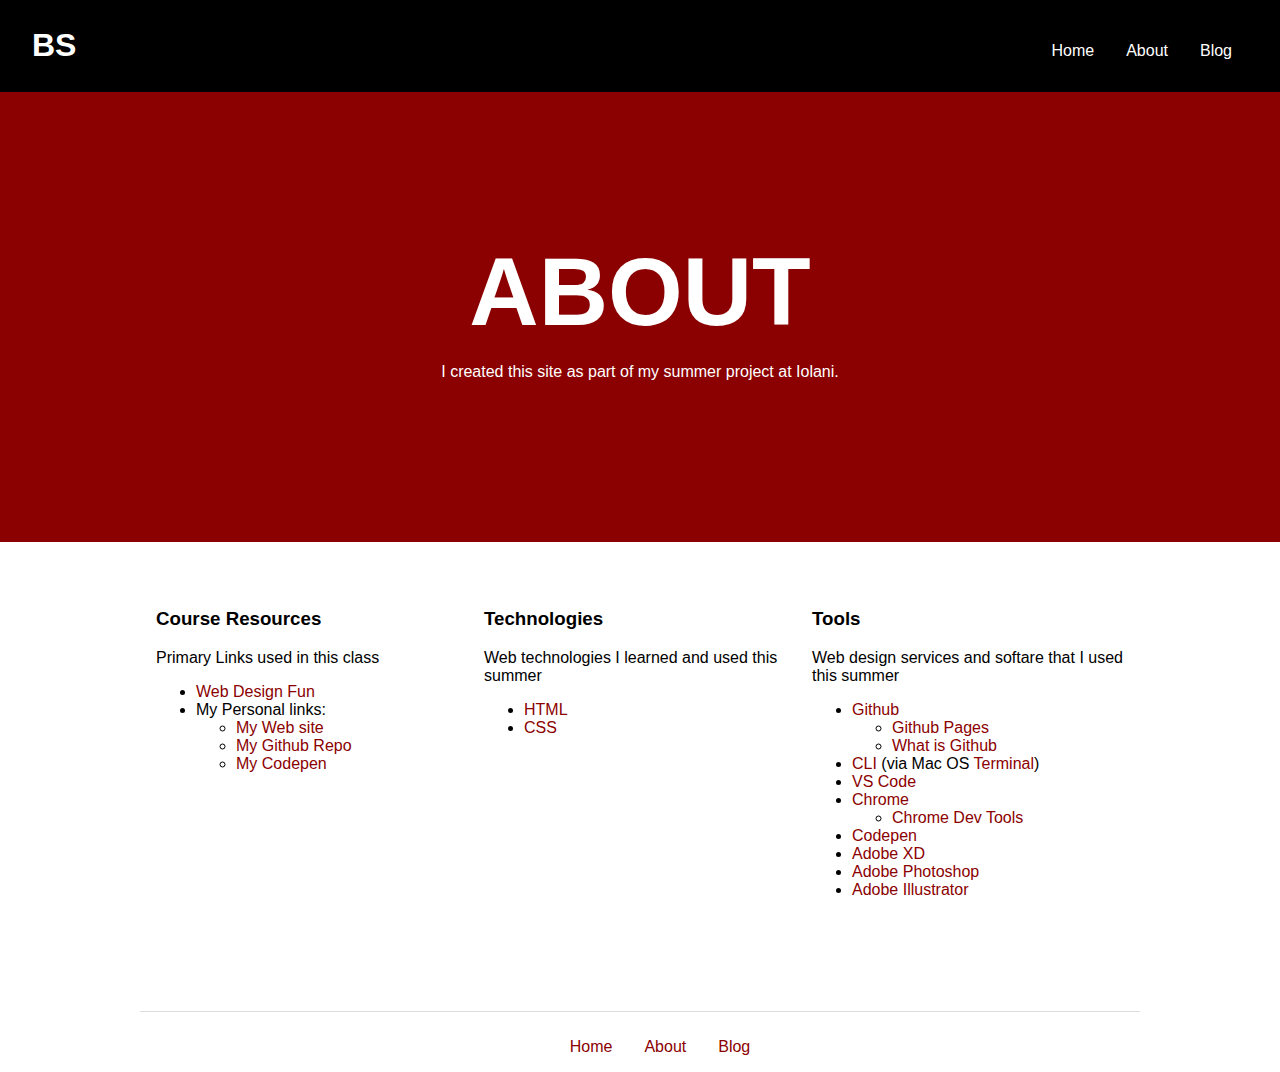
==== about.html @ 7da4f1e8 "1" ====
<!DOCTYPE html>
<html lang="en">

<head>
    <meta charset="UTF-8">
    <title>Summer Site 2019 | About</title>
    <meta name="description" content="My Personal Web Site" />
    <meta name="viewport" content="width=device-width, initial-scale=1.0">
    <link href="css/style.css" rel="stylesheet" type="text/css" />
</head>

<body class="page-sub page-about">
    <header>
        <div class="site-id">
            <h1><a href="index.html">BS</a></h1>

            </a></h1>
            </a></h1>
        </div>
        <nav class="site-nav">
            <ul>
                <li><a href="index.html">Home</a></li>
                <li><a href="about.html">About</a></li>
                <li><a href="blog.html">Blog</a></li>
            </ul>
        </nav>
    </header>
    <main>
        <section class="hero">
            <h2>About</h2>
            <p>I created this site as part of my summer project at Iolani.</p>
        </section>
        <section class="lists">
            <div class="category">
                <h3>Course Resources</h3>
                <p>Primary Links used in this class</p>
                <ul>
                    <li><a href="https://www.creativemedia.space/course/web-design-fun/">Web Design Fun</a></li>
                    <li>My Personal links:
                        <ul>
                            <li><a href="https://iwebstudent001.github.io">My Web site</a></li>
                            <li><a href="https://github.com/iwebstudent001/iwebstudent001.github.io">My Github Repo</a>
                            </li>
                            <li><a href="https://codepen.io/iwebstudent001/">My Codepen</a></li>
                        </ul>
                    </li>
                </ul>
            </div>
            <div class="category">
                <h3>Technologies</h3>
                <p>Web technologies I learned and used this summer</p>
                <ul>
                    <li><a href="https://www.w3schools.com/html/html_intro.asp">HTML</a></li>
                    <li><a href="https://www.w3schools.com/css/css_intro.asp">CSS</a></li>
                </ul>
            </div>
            <div class="category">
                <h3>Tools</h3>
                <p>Web design services and softare that I used this summer</p>
                <ul>
                    <li><a href="https://github.com/">Github</a>
                        <ul>
                            <li><a href="https://pages.github.com/">Github Pages</a></li>
                            <li><a href="https://www.w3schools.com/whatis/whatis_github.asp">What is Github</a></li>
                        </ul>
                    </li>
                    <li><a href="https://www.w3schools.com/whatis/whatis_cli.asp">CLI</a> (via Mac OS <a
                            href="https://support.apple.com/guide/terminal/welcome/mac">Terminal</a>)</li>
                    <li><a href="https://code.visualstudio.com/">VS Code</a></li>
                    <li><a href="https://www.google.com/chrome/">Chrome</a>
                        <ul>
                            <li><a href="https://developers.google.com/web/tools/chrome-devtools/">Chrome Dev Tools</a>
                            </li>
                        </ul>
                    </li>
                    <li><a href="https://codepen.io">Codepen</a></li>
                    <li><a href="https://www.adobe.com/products/xd.html">Adobe XD</a></li>
                    <li><a href="https://www.adobe.com/products/photoshop.html">Adobe Photoshop</a></li>
                    <li><a href="https://www.adobe.com/products/illustrator.html">Adobe Illustrator</a></li>
                </ul>
            </div>
        </section>
    </main>

    <footer>
        <nav class="site-nav">
            <ul>
                <li><a href="index.html">Home</a></li>
                <li><a href="about.html">About</a></li>
                <li><a href="blog.html">Blog</a></li>
            </ul>
        </nav>
    </footer>
</body>

</html>
---- css/style.css ----
/* GLOBAL */

* { box-sizing: border-box; }

body {
    font-family: sans-serif;
    margin: 0;
}

a {
    text-decoration: none;
    color: darkred;
}


/* HEADER */
header {
    background: black;
    color: white;
    padding: 1em 2em;
}

header a {
    color: white;
}

header {
    display: grid;
    grid-template-columns: 1fr 1fr;
    align-items: center;
}

/* SITE ID */
.site-id h1 {
    margin: 0;
}

/* SITE NAV */
nav ul {
    display: flex;
    justify-content: flex-end;
    margin: 0;
    padding-top: .6em;
}

nav li {
    margin: 0;
    list-style: none;
}

nav a {
    display: block;
    padding: 1em;
}

/* FOOTER */
footer {
    border-top: 1px solid #ddd;
    max-width: 1000px;
    margin: 0 auto;
}
footer nav ul {
    justify-content: center;
}


/* MAIN */
main {
    padding: 0 0 3em 0;
    min-height: 80vh;
}

/* SECTIONS */

section {
    padding: 3em 1em;
}

/* HERO */
.hero {
    display: grid;
    align-content: center;
    text-align: center;
    background: darkred;
    min-height: 50vh;
    color: white;
}


.hero h2 {
    font-size: 6em;
    text-transform: uppercase;
    margin: 0 auto;
}

.hero p {
    max-width: 600px;
    margin: 1em auto;
}

/* Lists */
.lists {
    max-width: 1000px;
    margin: 0 auto;
    display: grid;
    grid-template-columns: 1fr 1fr 1fr;
    grid-column-gap: 1em;
}

@media (max-width:767px) {
    .lists {
        grid-template-columns: 1fr 1fr;
    }
}
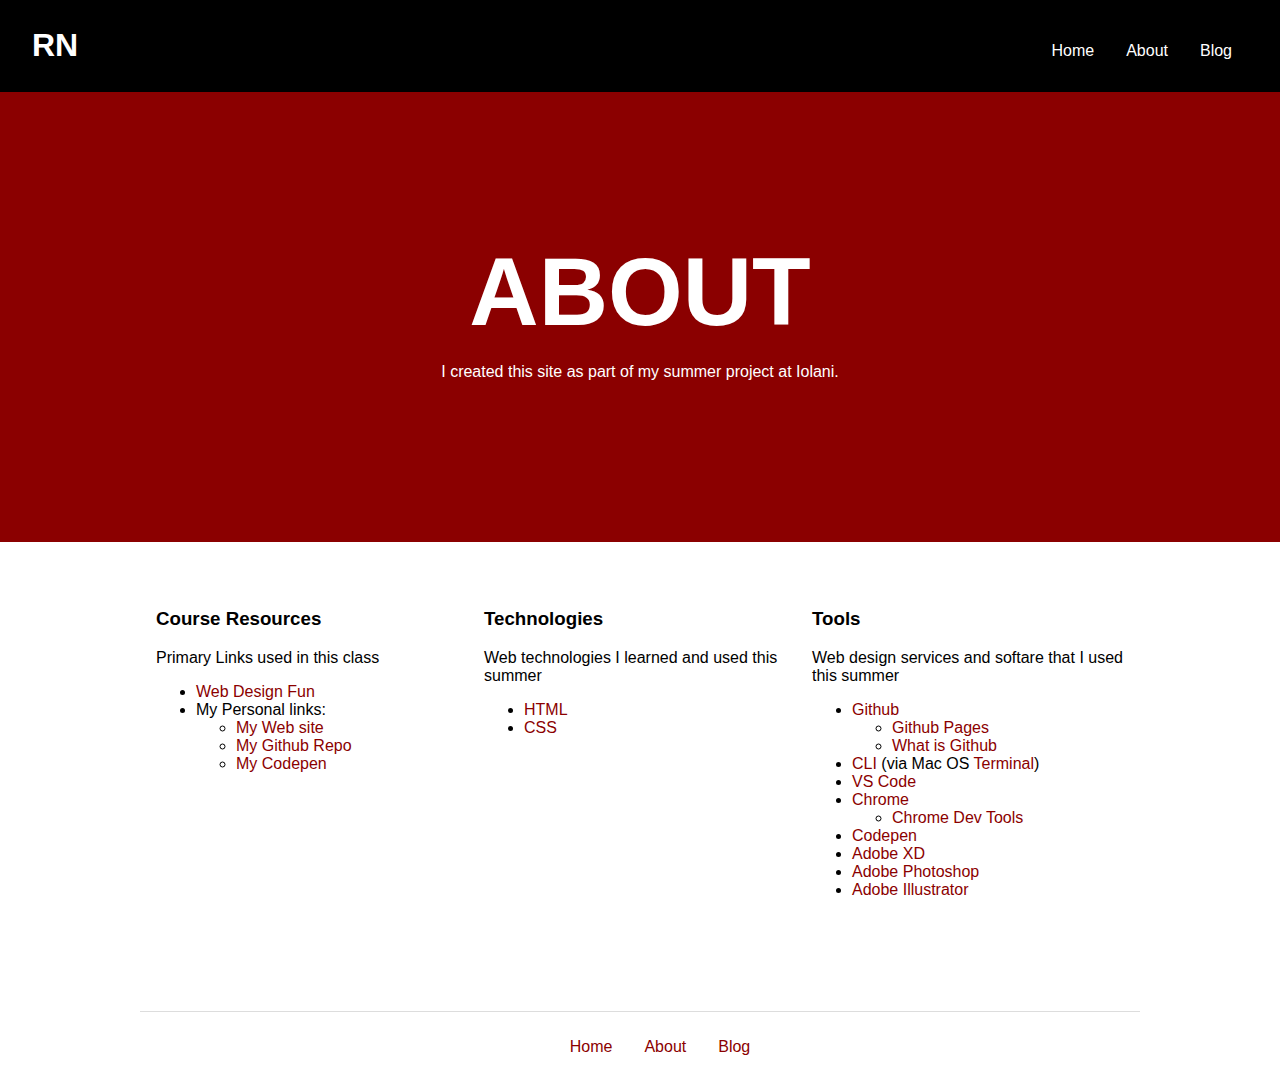
==== commit fa10b980: "1" ====
--- a/about.html
+++ b/about.html
@@ -12,7 +12,7 @@
 <body class="page-sub page-about">
     <header>
         <div class="site-id">
-            <h1><a href="index.html">BS</a></h1>
+            <h1><a href="index.html">RN</a></h1>
 
             </a></h1>
             </a></h1>
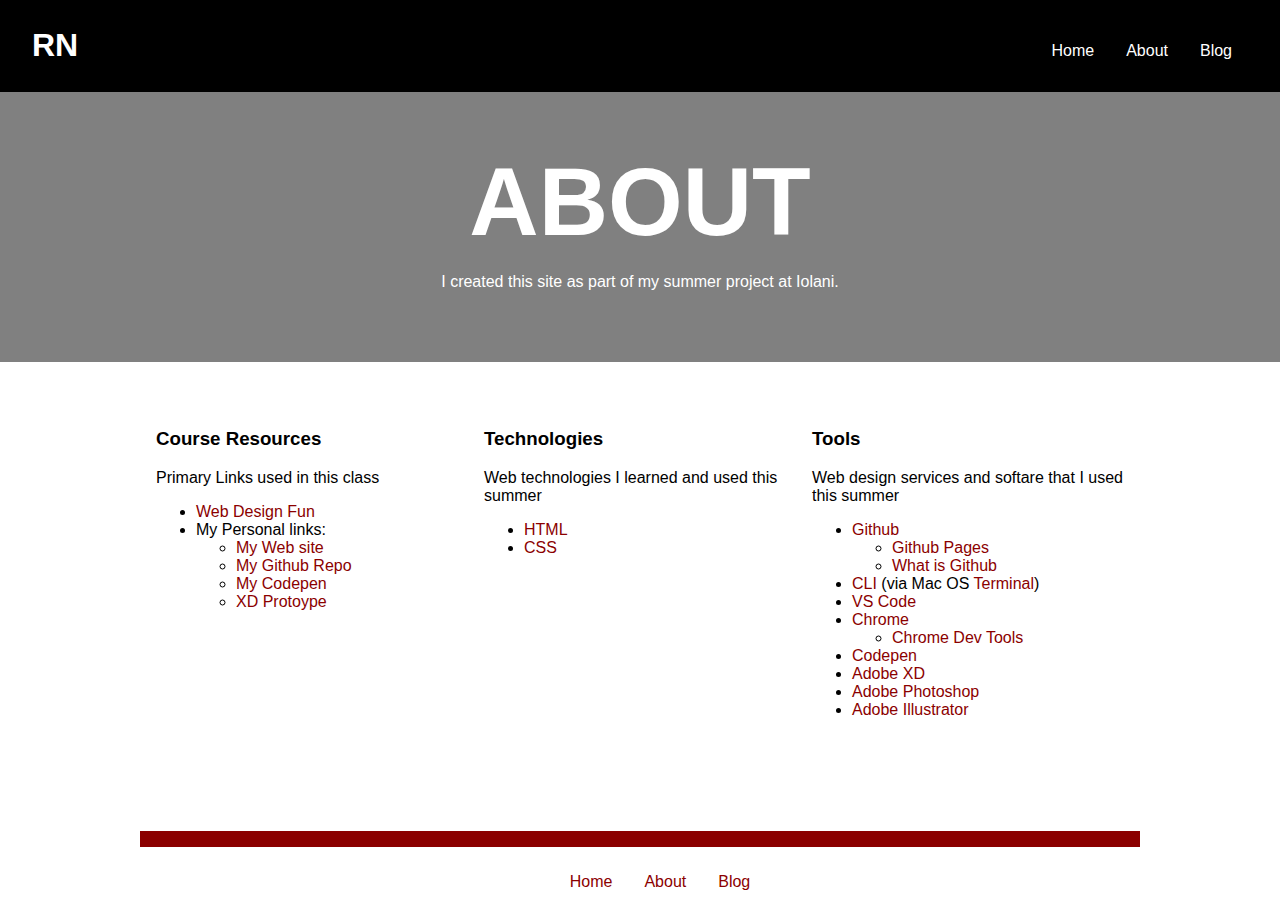
==== commit 417d5061: "1" ====
--- a/about.html
+++ b/about.html
@@ -31,6 +31,7 @@
             <p>I created this site as part of my summer project at Iolani.</p>
         </section>
         <section class="lists">
+
             <div class="category">
                 <h3>Course Resources</h3>
                 <p>Primary Links used in this class</p>
@@ -38,14 +39,17 @@
                     <li><a href="https://www.creativemedia.space/course/web-design-fun/">Web Design Fun</a></li>
                     <li>My Personal links:
                         <ul>
-                            <li><a href="https://iwebstudent001.github.io">My Web site</a></li>
-                            <li><a href="https://github.com/iwebstudent001/iwebstudent001.github.io">My Github Repo</a>
+                            <li><a href="https://iwebstudent17.github.io">My Web site</a></li>
+                            <li><a href="https://github.com/iwebstudent001/iwebstudent17.github.io">My Github Repo</a>
                             </li>
-                            <li><a href="https://codepen.io/iwebstudent001/">My Codepen</a></li>
+                            <li><a href="https://codepen.io/iwebstudent17/">My Codepen</a></li>
+                            <li><a href="https://xd.adobe.com/view/96f5f1ef-ab2b-4dca-45ec-6acddd2f7964-e0c4/">XD
+                                    Protoype</a> </li>
                         </ul>
                     </li>
                 </ul>
             </div>
+
             <div class="category">
                 <h3>Technologies</h3>
                 <p>Web technologies I learned and used this summer</p>
@@ -54,6 +58,7 @@
                     <li><a href="https://www.w3schools.com/css/css_intro.asp">CSS</a></li>
                 </ul>
             </div>
+
             <div class="category">
                 <h3>Tools</h3>
                 <p>Web design services and softare that I used this summer</p>
--- a/css/style.css
+++ b/css/style.css
@@ -55,7 +55,7 @@
 
 /* FOOTER */
 footer {
-    border-top: 1px solid #ddd;
+    border-top: 1em solid darkred;
     max-width: 1000px;
     margin: 0 auto;
 }
@@ -81,7 +81,7 @@
     display: grid;
     align-content: center;
     text-align: center;
-    background: darkred;
+    background: grey;
     min-height: 50vh;
     color: white;
 }
@@ -112,3 +112,15 @@
         grid-template-columns: 1fr 1fr;
     }
 }
+/* SUB PAGES */
+.page-sub .hero {
+    min-height: 30vh
+    
+}
+
+.ui-designs {
+    text-align: center;
+}
+.ui-designs img {
+    max-width:200px;
+}